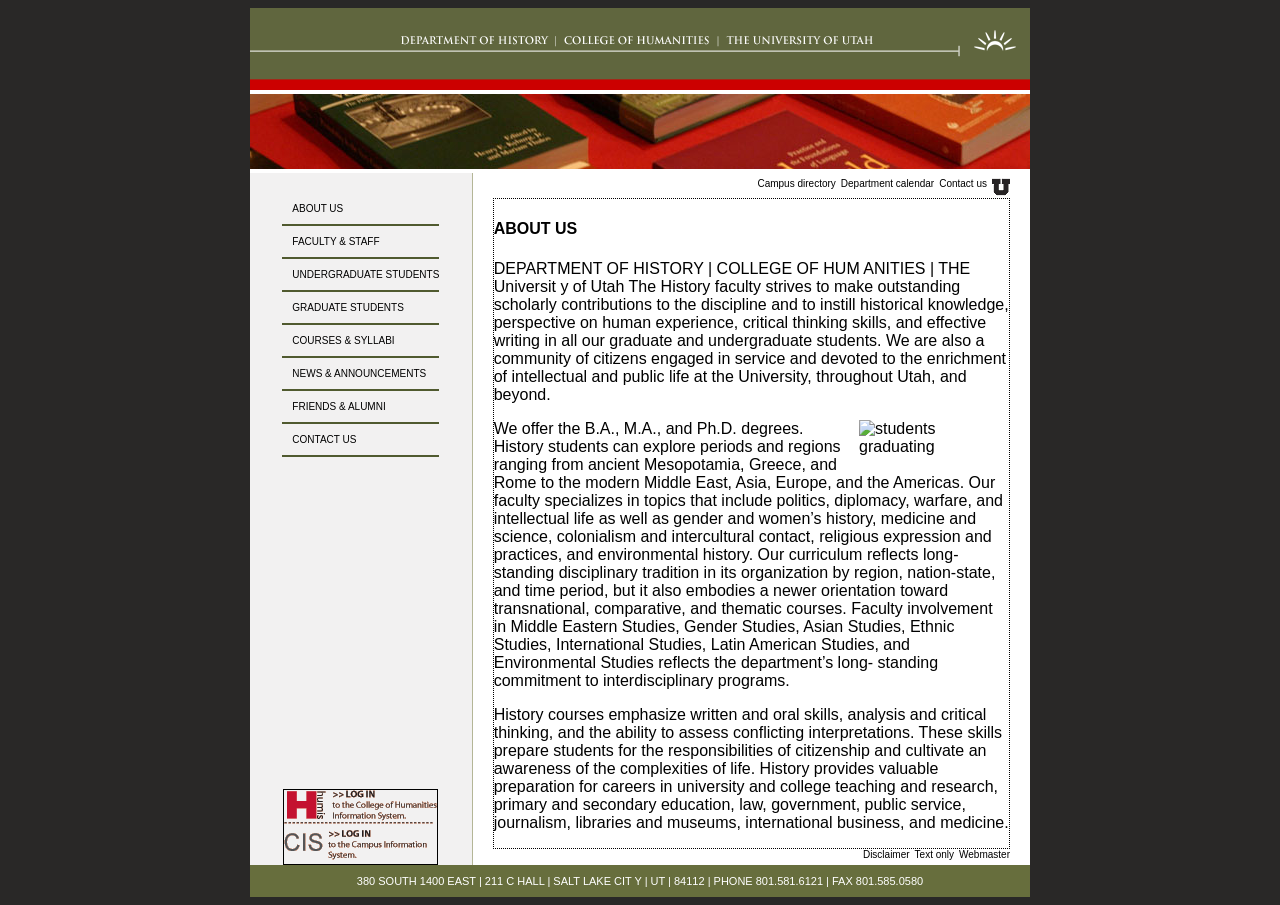
==== about_us.html @ b04db3d0 "Wip: Changed the inner style page to look like about us page" ====
<!DOCTYPE html>
<html lang="en">
<head>
    <meta charset="UTF-8">
    <title>HUMIS "inner" pages layout</title>
    <link rel="stylesheet" href="inner_styles.css">
</head>
<body>

<section class="container">

    <header>
        <img src="files/historyHeader.gif" alt="History homepage"/>
        <img src="files/histBooks01.jpg" alt="History books"/>
    </header>


    <section class="middle">

        <section class="left-side">
            <nav>
                <a href="#">About us</a>
                <a href="#">Faculty &amp; staff</a>
                <a href="#">Undergraduate students</a>
                <a href="#">Graduate students</a>
                <a href="#">Courses &amp; syllabi</a>
                <a href="#">News &amp; announcements</a>
                <a href="#">Friends &amp; alumni</a>
                <a href="#">Contact us</a>
            </nav>

            <div class="links">
                <a href="#">
                    <img src="files/login-humis.gif" alt="Log into HUMIS"/>
                </a>

                <a href="#">
                    <img src="files/login-cis.gif" alt="Log into CIS"/>
                </a>
            </div>
        </section>

        <section class="right-side">
            <nav class="top-nav">
                <a href="#">Campus directory</a>
                <a href="#">Department calendar</a>
                <a href="#">Contact us</a>
                <a href="#">
                    <img src="files/u_small.gif" alt="U of M Logo"/>
                </a>
            </nav>

            <main>
                <h1>ABOUT US </h1>

                <p>DEPARTMENT OF HISTORY | COLLEGE OF HUM ANITIES | THE Universit y of Utah
                The History faculty strives to make outstanding scholarly contributions to the discipline
                and to instill historical knowledge, perspective on human experience, critical thinking
                skills, and effective writing in all our graduate and undergraduate students. We are
                also a community of citizens engaged in service and devoted to the enrichment of
                intellectual and public life at the University, throughout Utah, and beyond.</p>

                <img class="pull-right" src="files/students-graduating.png" alt="students graduating"/>

                <p>We offer the B.A., M.A., and Ph.D. degrees. History
                students can explore periods and regions ranging
                from ancient Mesopotamia, Greece, and Rome to the
                modern Middle East, Asia, Europe, and the Americas.
                Our faculty specializes in topics that include politics,
                diplomacy, warfare, and intellectual life as well as
                gender and women’s history, medicine and science,
                colonialism and intercultural contact, religious
                expression and practices, and environmental history.
                Our curriculum reflects long-standing disciplinary
                tradition in its organization by region, nation-state,
                and time period, but it also embodies a newer
                orientation toward transnational, comparative, and
                thematic courses. Faculty involvement in Middle
                Eastern Studies, Gender Studies, Asian Studies, Ethnic Studies, International Studies,
                Latin American Studies, and Environmental Studies reflects the department’s long-
                standing commitment to interdisciplinary programs.</P>

                <p>History courses emphasize written and oral skills, analysis and critical thinking, and
                the ability to assess conflicting interpretations. These skills prepare students for the
                responsibilities of citizenship and cultivate an awareness of the complexities of life.
                History provides valuable preparation for careers in university and college teaching
                and research, primary and secondary education, law, government, public service,
                journalism, libraries and museums, international business, and medicine.</p>
            </main>

            <nav class="bottom-nav">
                <a href="#">Disclaimer</a>
                <a href="#">Text only</a>
                <a href="#">Webmaster</a>
            </nav>
        </section>

    </section>


    <footer>
        380 SOUTH 1400 EAST | 211 C HALL | SALT LAKE CIT Y | UT | 84112 | PHONE 801.581.6121 | FAX 801.585.0580
    </footer>

</section>
</body>
</html>
---- inner_styles.css ----
:root {
    --green: #676E3D;
}

body {
    background-color: #292827;
    display: flex;
    justify-content: center;
    font-family: Arial, Helvetica, sans-serif;

    section.container {
        background-color: #fff;
        width: 780px;
        min-height: 600px;

        section.middle {
            display: flex;

            section {
                &.left-side {
                    width: 30%;
                    background-color: #F2F1F1;
                    display: flex;
                    flex-direction: column;
                    justify-content: space-between;
                    align-items: center;
                    border-right: 1px solid #B4B697;

                    nav {
                        margin-top: 20px;

                        a {
                            display: block;
                            color: black;
                            text-decoration: none;
                            border-bottom: 2px solid #505A2F;
                            text-transform: uppercase;
                            padding: 10px 0 10px 10px;
                            font-size: 10px;

                            &:hover {
                                background-color: #505A2F;
                                color: white;
                            }

                        }


                    }

                    .links {
                        display: flex;
                        flex-direction: column;
                        border: 1px solid black;
                    }
                }

                &.right-side {
                    width: 70%;
                    min-height: 600px;
                    display: flex;
                    justify-content: space-between;
                    flex-direction: column;
                    padding: 5px 20px;

                    nav {
                        display: flex;
                        justify-content: flex-end;
                        gap: 5px;
                        font-size: 10px;

                        a {
                            color: black;
                            text-decoration: none;

                            &:hover {
                                text-decoration: underline;
                            }

                            &.top-nav {
                                text-transform: uppercase;
                            }

                            &.bottom-nav {
                                text-transform: lowercase;
                                font-size: 9px;
                            }
                        }
                    }

                    main {
                        border: 1px dotted black;

                        img {
                            &.pull-right {
                                float: right;
                                width: 150px;
                                margin: 0 0 15px 15px;
                            }
                        }
                    }
                }
            }
        }
    }

    footer {
        background-color: var(--green);
        color: white;
        font-size: 11px;
        text-align: center;
        padding: 10px 0;
    }
}
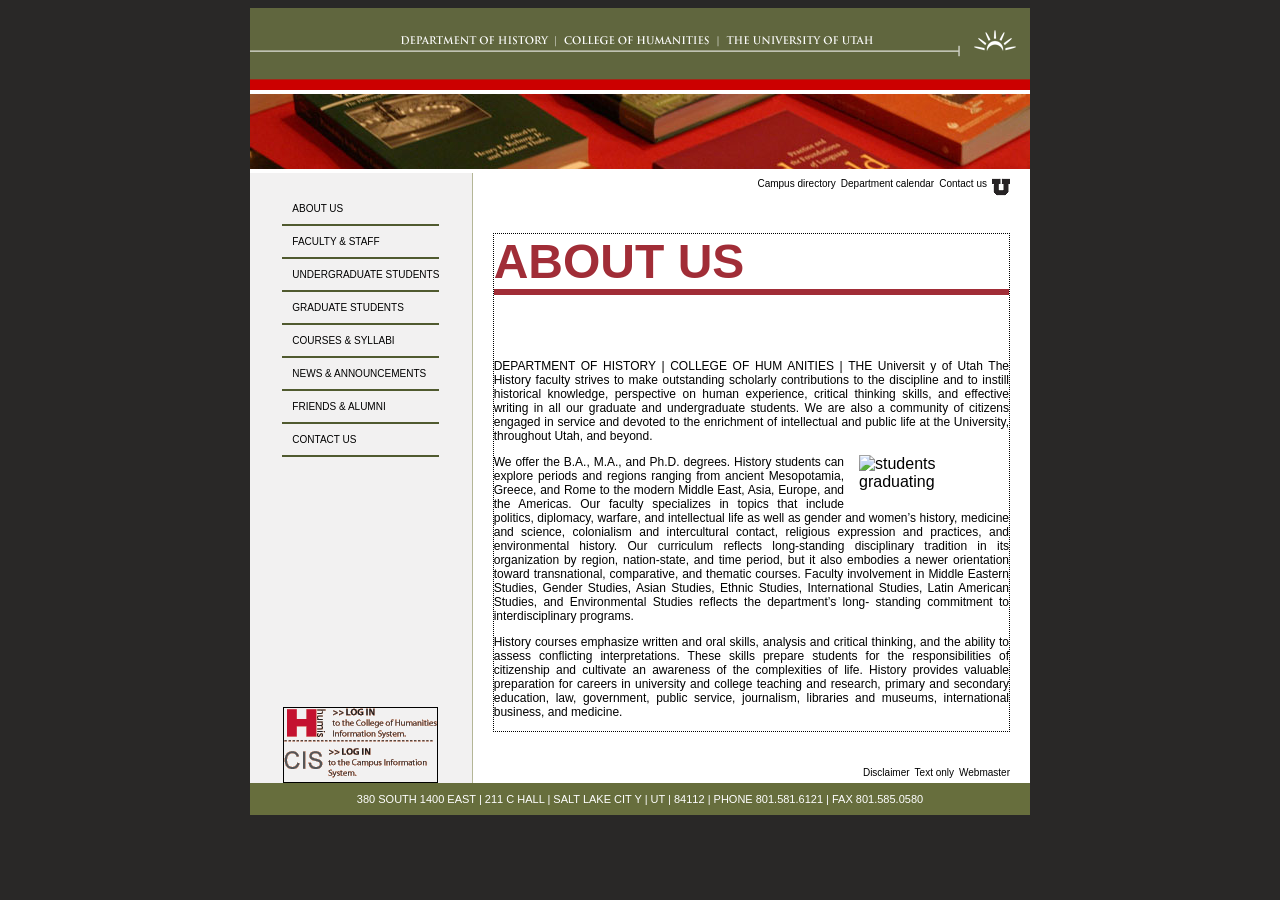
==== commit afdccd8d: "Wip: Added typography and linked my about page to the homepage." ====
--- a/about_us.html
+++ b/about_us.html
@@ -4,13 +4,16 @@
     <meta charset="UTF-8">
     <title>HUMIS "inner" pages layout</title>
     <link rel="stylesheet" href="inner_styles.css">
+    <link rel="stylesheet" href="typography.css">
 </head>
 <body>
 
 <section class="container">
 
     <header>
-        <img src="files/historyHeader.gif" alt="History homepage"/>
+        <a href="index.html">
+            <img src="files/historyHeader.gif" alt="History homepage"/>
+        </a>
         <img src="files/histBooks01.jpg" alt="History books"/>
     </header>
 
--- a/typography.css
+++ b/typography.css
@@ -0,0 +1,48 @@
+:root {
+    --burgundy: #A12d37;
+
+}
+body {
+    font-size: 16px;
+
+    h1, h2, h3, h4, h5, h6 {
+        color: var(--burgundy);
+        margin-top: 0;
+    }
+
+    h1, h2, h3 {
+        text-transform: uppercase;
+    }
+
+    h1 {
+        font-size: 3rem;
+        border-bottom: 6px solid var(--burgundy);
+    }
+
+    h2 {
+        font-size: 2rem;
+    }
+
+    h3 {
+        font-size: 1.75rem;
+        margin-bottom: 0.5rem;
+
+    }
+
+    h4 {
+        font-size: 1.5rem;
+    }
+
+    h5 {
+        font-size: 1.25rem;
+    }
+
+    h6 {
+        font-size: 1rem;
+    }
+
+    p {
+        text-align: justify;
+        font-size: 0.75rem;
+    }
+}
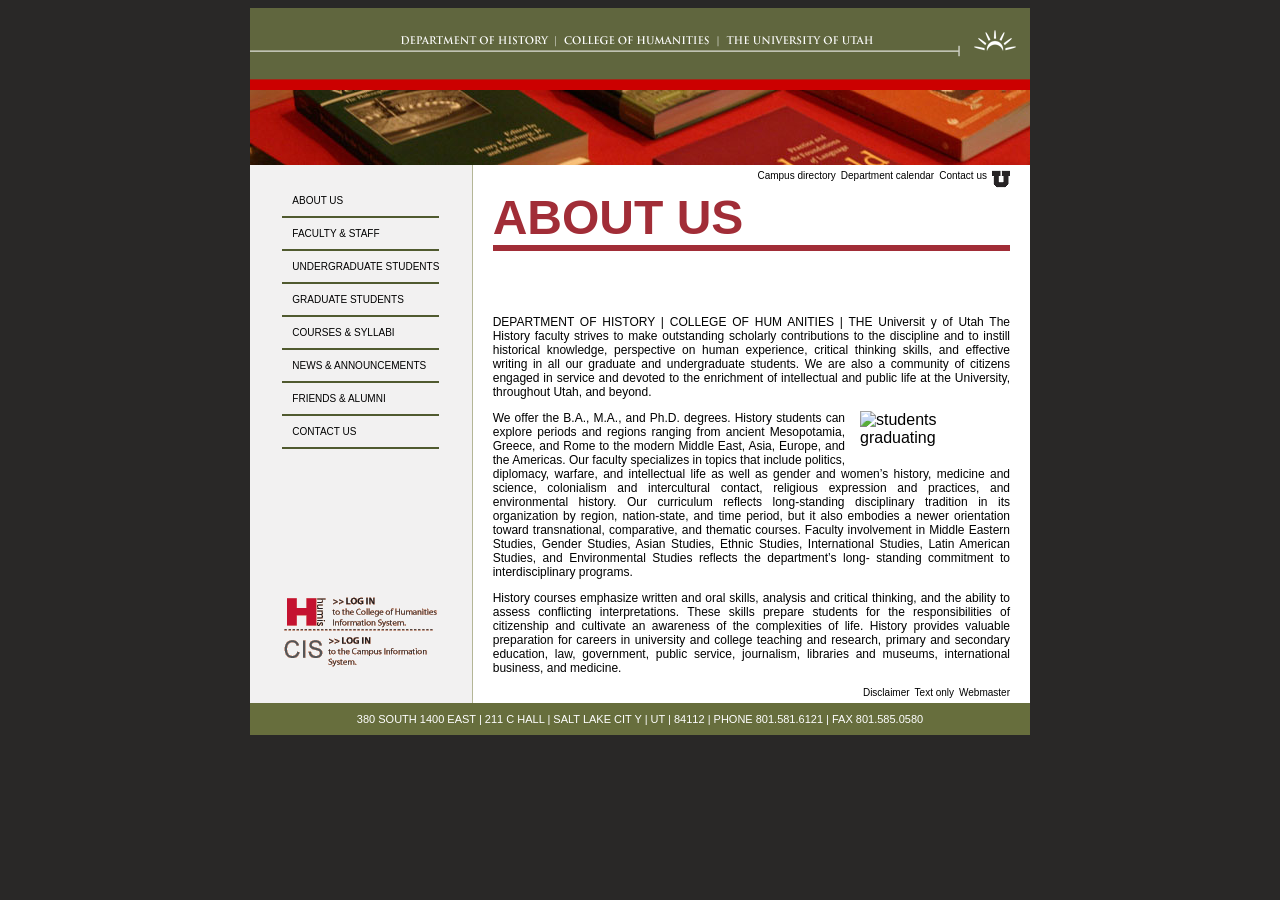
==== commit be294a6e: "Wip: Added ContactUs page and linked them in as well" ====
--- a/about_us.html
+++ b/about_us.html
@@ -22,14 +22,14 @@
 
         <section class="left-side">
             <nav>
-                <a href="#">About us</a>
+                <a href="about_us.html">About us</a>
                 <a href="#">Faculty &amp; staff</a>
                 <a href="#">Undergraduate students</a>
                 <a href="#">Graduate students</a>
-                <a href="#">Courses &amp; syllabi</a>
+                <a href="contact_us.html">Courses &amp; syllabi</a>
                 <a href="#">News &amp; announcements</a>
                 <a href="#">Friends &amp; alumni</a>
-                <a href="#">Contact us</a>
+                <a href="contact_us.html">Contact us</a>
             </nav>
 
             <div class="links">
@@ -47,7 +47,7 @@
             <nav class="top-nav">
                 <a href="#">Campus directory</a>
                 <a href="#">Department calendar</a>
-                <a href="#">Contact us</a>
+                <a href="contact_us.html">Contact us</a>
                 <a href="#">
                     <img src="files/u_small.gif" alt="U of M Logo"/>
                 </a>
--- a/inner_styles.css
+++ b/inner_styles.css
@@ -12,6 +12,12 @@
         background-color: #fff;
         width: 780px;
         min-height: 600px;
+
+        header{
+            img{
+                display: block;
+            }
+        }
 
         section.middle {
             display: flex;
@@ -43,6 +49,10 @@
                                 color: white;
                             }
 
+                            &.active {
+                                font-weight: bold;
+                            }
+
                         }
 
 
@@ -51,13 +61,13 @@
                     .links {
                         display: flex;
                         flex-direction: column;
-                        border: 1px solid black;
+                        margin-bottom: 2rem;
                     }
                 }
 
                 &.right-side {
                     width: 70%;
-                    min-height: 600px;
+                    /*min-height: 600px;*/
                     display: flex;
                     justify-content: space-between;
                     flex-direction: column;
@@ -89,8 +99,6 @@
                     }
 
                     main {
-                        border: 1px dotted black;
-
                         img {
                             &.pull-right {
                                 float: right;
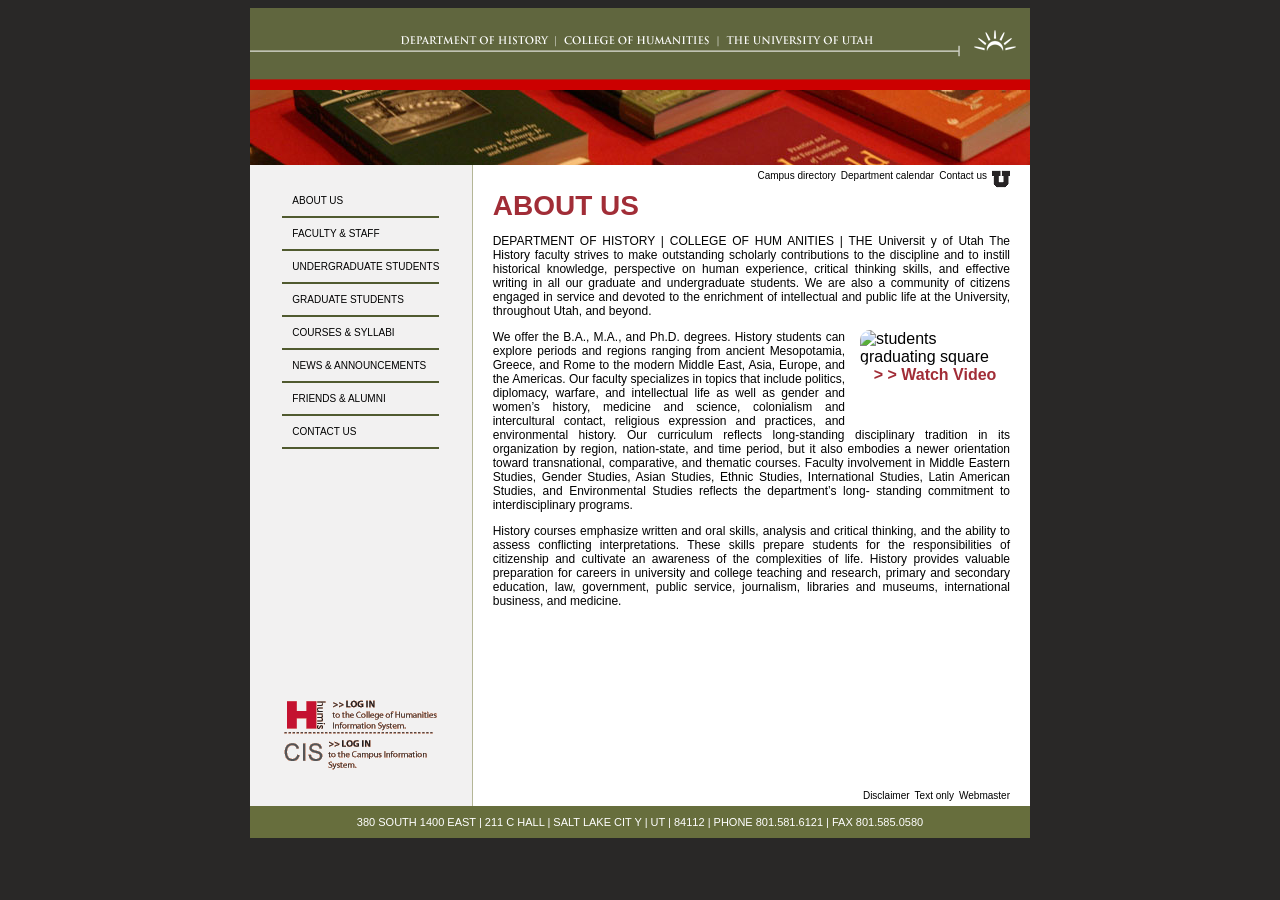
==== commit 16816add: "Wip: Added/linked images style and made an edit to main section" ====
--- a/about_us.html
+++ b/about_us.html
@@ -5,6 +5,7 @@
     <title>HUMIS "inner" pages layout</title>
     <link rel="stylesheet" href="inner_styles.css">
     <link rel="stylesheet" href="typography.css">
+    <link rel="stylesheet" href="images.css">
 </head>
 <body>
 
@@ -44,7 +45,7 @@
         </section>
 
         <section class="right-side">
-            <nav class="top-nav">
+            <nav class="top-nav secondary">
                 <a href="#">Campus directory</a>
                 <a href="#">Department calendar</a>
                 <a href="contact_us.html">Contact us</a>
@@ -54,44 +55,47 @@
             </nav>
 
             <main>
-                <h1>ABOUT US </h1>
+                <h3>ABOUT US </h3>
 
                 <p>DEPARTMENT OF HISTORY | COLLEGE OF HUM ANITIES | THE Universit y of Utah
-                The History faculty strives to make outstanding scholarly contributions to the discipline
-                and to instill historical knowledge, perspective on human experience, critical thinking
-                skills, and effective writing in all our graduate and undergraduate students. We are
-                also a community of citizens engaged in service and devoted to the enrichment of
-                intellectual and public life at the University, throughout Utah, and beyond.</p>
+                    The History faculty strives to make outstanding scholarly contributions to the discipline
+                    and to instill historical knowledge, perspective on human experience, critical thinking
+                    skills, and effective writing in all our graduate and undergraduate students. We are
+                    also a community of citizens engaged in service and devoted to the enrichment of
+                    intellectual and public life at the University, throughout Utah, and beyond.</p>
 
-                <img class="pull-right" src="files/students-graduating.png" alt="students graduating"/>
+                <aside class="pull right">
+                    <img src="files/students_graduating_square.png" alt="students graduating square"/>
+                    <h6>> > Watch Video</h6>
+                </aside>
 
                 <p>We offer the B.A., M.A., and Ph.D. degrees. History
-                students can explore periods and regions ranging
-                from ancient Mesopotamia, Greece, and Rome to the
-                modern Middle East, Asia, Europe, and the Americas.
-                Our faculty specializes in topics that include politics,
-                diplomacy, warfare, and intellectual life as well as
-                gender and women’s history, medicine and science,
-                colonialism and intercultural contact, religious
-                expression and practices, and environmental history.
-                Our curriculum reflects long-standing disciplinary
-                tradition in its organization by region, nation-state,
-                and time period, but it also embodies a newer
-                orientation toward transnational, comparative, and
-                thematic courses. Faculty involvement in Middle
-                Eastern Studies, Gender Studies, Asian Studies, Ethnic Studies, International Studies,
-                Latin American Studies, and Environmental Studies reflects the department’s long-
-                standing commitment to interdisciplinary programs.</P>
+                    students can explore periods and regions ranging
+                    from ancient Mesopotamia, Greece, and Rome to the
+                    modern Middle East, Asia, Europe, and the Americas.
+                    Our faculty specializes in topics that include politics,
+                    diplomacy, warfare, and intellectual life as well as
+                    gender and women’s history, medicine and science,
+                    colonialism and intercultural contact, religious
+                    expression and practices, and environmental history.
+                    Our curriculum reflects long-standing disciplinary
+                    tradition in its organization by region, nation-state,
+                    and time period, but it also embodies a newer
+                    orientation toward transnational, comparative, and
+                    thematic courses. Faculty involvement in Middle
+                    Eastern Studies, Gender Studies, Asian Studies, Ethnic Studies, International Studies,
+                    Latin American Studies, and Environmental Studies reflects the department’s long-
+                    standing commitment to interdisciplinary programs.</P>
 
                 <p>History courses emphasize written and oral skills, analysis and critical thinking, and
-                the ability to assess conflicting interpretations. These skills prepare students for the
-                responsibilities of citizenship and cultivate an awareness of the complexities of life.
-                History provides valuable preparation for careers in university and college teaching
-                and research, primary and secondary education, law, government, public service,
-                journalism, libraries and museums, international business, and medicine.</p>
+                    the ability to assess conflicting interpretations. These skills prepare students for the
+                    responsibilities of citizenship and cultivate an awareness of the complexities of life.
+                    History provides valuable preparation for careers in university and college teaching
+                    and research, primary and secondary education, law, government, public service,
+                    journalism, libraries and museums, international business, and medicine.</p>
             </main>
 
-            <nav class="bottom-nav">
+            <nav class="bottom-nav secondary">
                 <a href="#">Disclaimer</a>
                 <a href="#">Text only</a>
                 <a href="#">Webmaster</a>
--- a/inner_styles.css
+++ b/inner_styles.css
@@ -13,8 +13,8 @@
         width: 780px;
         min-height: 600px;
 
-        header{
-            img{
+        header {
+            img {
                 display: block;
             }
         }
@@ -73,7 +73,7 @@
                     flex-direction: column;
                     padding: 5px 20px;
 
-                    nav {
+                    nav.secondary {
                         display: flex;
                         justify-content: flex-end;
                         gap: 5px;
@@ -96,17 +96,13 @@
                                 font-size: 9px;
                             }
                         }
+
                     }
 
                     main {
-                        img {
-                            &.pull-right {
-                                float: right;
-                                width: 150px;
-                                margin: 0 0 15px 15px;
-                            }
-                        }
+                        min-height: 600px;
                     }
+
                 }
             }
         }
--- a/images.css
+++ b/images.css
@@ -0,0 +1,36 @@
+main {
+
+    aside.pull {
+        /*border: 5px solid orange;*/
+        display: inline-block;
+        max-width: 150px;
+
+        > img {
+            width: 100%;
+            border-radius: 10px;
+        }
+
+        &.left {
+            float: left;
+            margin: 0 15px 5px 0;
+
+        }
+
+        &.right {
+            float: right;
+            margin: 0 0 5px 15px;
+
+        }
+
+        h6 {
+            text-align: center;
+        }
+
+        &:hover {
+            h6 {
+                text-decoration: underline;
+            }
+        }
+    }
+
+}
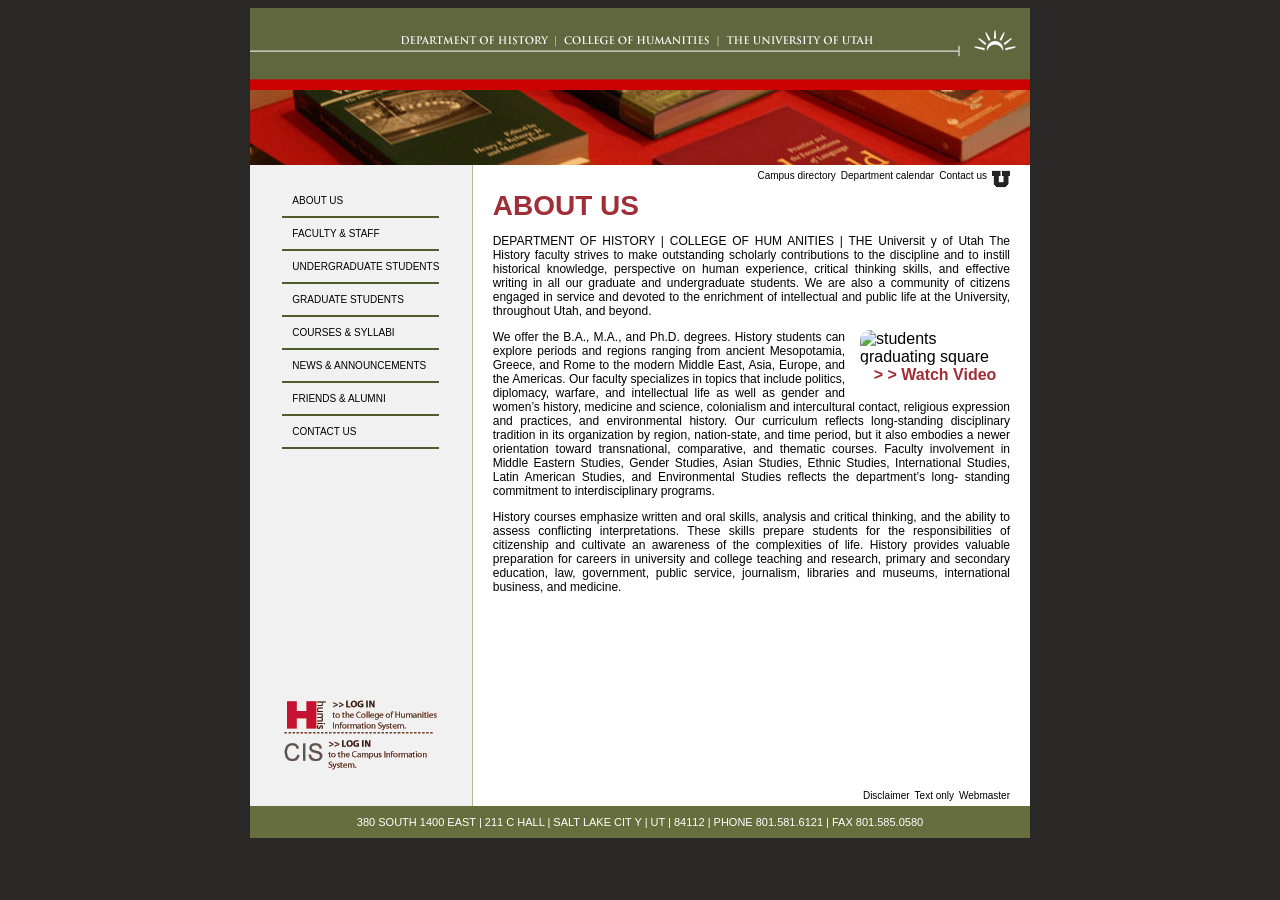
==== commit 3fca6761: "Wip: Added/linked faculty and staff page. also added layout style page. I fixed the links as well as" ====
--- a/about_us.html
+++ b/about_us.html
@@ -24,7 +24,7 @@
         <section class="left-side">
             <nav>
                 <a href="about_us.html">About us</a>
-                <a href="#">Faculty &amp; staff</a>
+                <a href="faculty_and_staff.html">Faculty &amp; staff</a>
                 <a href="#">Undergraduate students</a>
                 <a href="#">Graduate students</a>
                 <a href="contact_us.html">Courses &amp; syllabi</a>
--- a/inner_styles.css
+++ b/inner_styles.css
@@ -1,3 +1,7 @@
+@import 'images.css';
+@import 'typography.css';
+@import 'layouts.css';
+
 :root {
     --green: #676E3D;
 }
--- a/typography.css
+++ b/typography.css
@@ -1,5 +1,6 @@
 :root {
     --burgundy: #A12d37;
+    --dark: #000;
 
 }
 body {
@@ -39,10 +40,32 @@
 
     h6 {
         font-size: 1rem;
+        margin-bottom: 0;
     }
 
     p {
         text-align: justify;
         font-size: 0.75rem;
+
+        &.learn-more {
+            text-align: right;
+
+            a {
+                color: var(--burgundy);
+                text-decoration: none;
+
+                &:hover {
+                    text-decoration: underline;
+                }
+            }
+        }
+
+        /* @TO DO come up with a better name here! */
+        .shrug {
+            font-size: 1.3rem;
+            color: var(--burgundy);
+            font-weight: bold;
+        }
+
     }
 }
